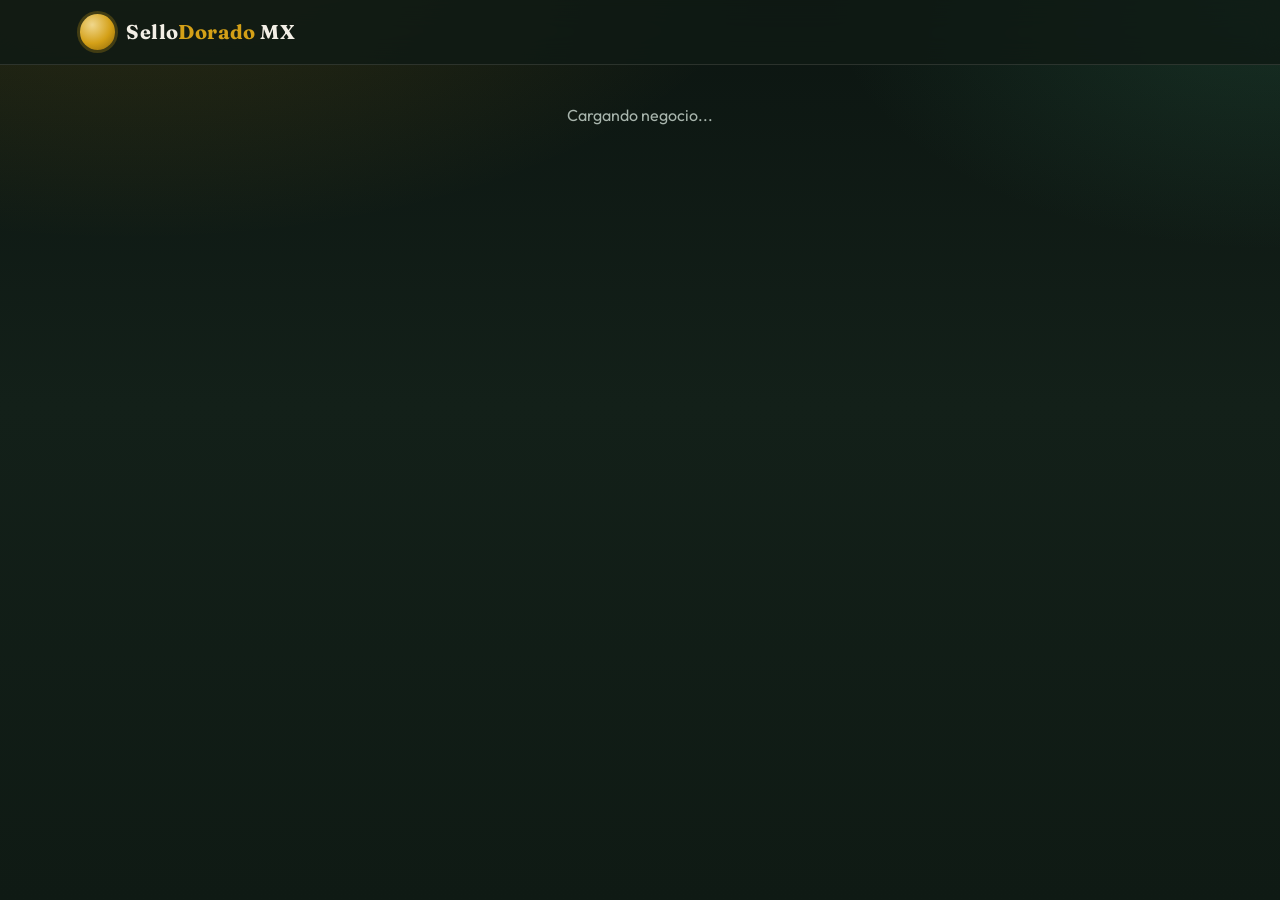
==== detail.html @ bd1f3316 "first commit" ====
<!DOCTYPE html>
<html lang="es">
<head>
  <meta charset="UTF-8" />
  <meta name="viewport" content="width=device-width, initial-scale=1" />
  <title>Detalle · SelloDorado MX</title>
  <link rel="preconnect" href="https://fonts.googleapis.com" />
  <link rel="preconnect" href="https://fonts.gstatic.com" crossorigin />
  <link href="https://fonts.googleapis.com/css2?family=Fraunces:opsz,wght@9..144,600;9..144,700&family=Outfit:wght@400;500;600;700&display=swap" rel="stylesheet" />
  <link rel="stylesheet" href="css/styles.css" />
</head>
<body>
  <header class="site-header">
    <div class="container nav">
      <a class="brand" href="index.html">
        <span class="brand-mark" aria-hidden="true"></span>
        <span class="brand-name">Sello<span>Dorado</span> MX</span>
      </a>
      <nav class="nav-links" id="nav-links"></nav>
    </div>
  </header>

  <main class="container" id="detail-root">
    <div class="state-box">Cargando negocio...</div>
  </main>

  <script src="js/config.js"></script>
  <script src="js/api.js"></script>
  <script src="js/chat-widget.js"></script>
  <script src="js/detail.js"></script>
</body>
</html>
---- css/styles.css ----
:root {
  --bg: #0f1a14;
  --bg-soft: #16241c;
  --surface: #1c2e24;
  --surface-2: #243a2e;
  --ink: #f3efe6;
  --muted: #a8b5ad;
  --gold: #d4a017;
  --gold-soft: #f0d78c;
  --accent: #2f6b4f;
  --accent-2: #3d8f68;
  --danger: #c45c4a;
  --ok: #3d8f68;
  --line: rgba(243, 239, 230, 0.12);
  --shadow: 0 18px 50px rgba(0, 0, 0, 0.35);
  --radius: 18px;
  --font-display: "Fraunces", Georgia, serif;
  --font-body: "Outfit", system-ui, sans-serif;
  --max: 1120px;
}

*,
*::before,
*::after {
  box-sizing: border-box;
}

html {
  scroll-behavior: smooth;
}

body {
  margin: 0;
  min-height: 100vh;
  font-family: var(--font-body);
  color: var(--ink);
  background:
    radial-gradient(1200px 600px at 10% -10%, rgba(212, 160, 23, 0.18), transparent 55%),
    radial-gradient(900px 500px at 100% 0%, rgba(61, 143, 104, 0.22), transparent 50%),
    linear-gradient(180deg, #0c1511 0%, #132019 45%, #0f1a14 100%);
  background-attachment: fixed;
}

a {
  color: inherit;
  text-decoration: none;
}

img {
  max-width: 100%;
  display: block;
}

button,
input,
textarea,
select {
  font: inherit;
}

.container {
  width: min(100% - 2rem, var(--max));
  margin-inline: auto;
}

/* Header */
.site-header {
  position: sticky;
  top: 0;
  z-index: 40;
  backdrop-filter: blur(14px);
  background: rgba(15, 26, 20, 0.82);
  border-bottom: 1px solid var(--line);
}

.nav {
  display: flex;
  align-items: center;
  justify-content: space-between;
  gap: 1rem;
  padding: 0.9rem 0;
}

.brand {
  display: flex;
  align-items: center;
  gap: 0.7rem;
}

.brand-mark {
  width: 2.2rem;
  height: 2.2rem;
  border-radius: 50%;
  background:
    radial-gradient(circle at 35% 30%, var(--gold-soft), var(--gold) 55%, #8a6508 100%);
  box-shadow: 0 0 0 3px rgba(212, 160, 23, 0.25);
  animation: seal-glow 3.5s ease-in-out infinite;
}

.brand-name {
  font-family: var(--font-display);
  font-weight: 700;
  font-size: 1.25rem;
  letter-spacing: 0.02em;
}

.brand-name span {
  color: var(--gold);
}

.nav-links {
  display: flex;
  align-items: center;
  gap: 0.75rem;
  flex-wrap: wrap;
}

.nav-links a,
.nav-links button {
  color: var(--muted);
  background: none;
  border: 0;
  cursor: pointer;
  padding: 0.4rem 0.6rem;
}

.nav-links a:hover,
.nav-links button:hover {
  color: var(--ink);
}

/* Hero */
.hero {
  padding: 3.5rem 0 2rem;
  animation: rise 0.8s ease both;
}

.hero-kicker {
  display: inline-block;
  color: var(--gold-soft);
  letter-spacing: 0.14em;
  text-transform: uppercase;
  font-size: 0.78rem;
  margin-bottom: 0.8rem;
}

.hero h1 {
  font-family: var(--font-display);
  font-size: clamp(2.2rem, 5vw, 3.6rem);
  line-height: 1.05;
  margin: 0 0 0.9rem;
  max-width: 14ch;
}

.hero p {
  margin: 0;
  color: var(--muted);
  max-width: 42ch;
  font-size: 1.05rem;
}

.hero-actions {
  display: flex;
  gap: 0.75rem;
  flex-wrap: wrap;
  margin-top: 1.5rem;
}

/* Buttons */
.btn {
  display: inline-flex;
  align-items: center;
  justify-content: center;
  gap: 0.4rem;
  border: 0;
  border-radius: 999px;
  padding: 0.75rem 1.2rem;
  cursor: pointer;
  font-weight: 600;
  transition: transform 0.2s ease, background 0.2s ease, color 0.2s ease;
}

.btn:hover {
  transform: translateY(-1px);
}

.btn-primary {
  background: linear-gradient(135deg, var(--gold), #b8860b);
  color: #1a1405;
}

.btn-ghost {
  background: transparent;
  color: var(--ink);
  border: 1px solid var(--line);
}

.btn-danger {
  background: var(--danger);
  color: white;
}

.btn-sm {
  padding: 0.45rem 0.9rem;
  font-size: 0.9rem;
}

/* Filters */
.toolbar {
  display: flex;
  flex-wrap: wrap;
  gap: 0.75rem;
  align-items: center;
  margin: 1.5rem 0 1rem;
}

.chip-row {
  display: flex;
  flex-wrap: wrap;
  gap: 0.5rem;
}

.chip {
  border: 1px solid var(--line);
  background: rgba(255, 255, 255, 0.03);
  color: var(--muted);
  border-radius: 999px;
  padding: 0.45rem 0.9rem;
  cursor: pointer;
  transition: 0.2s ease;
}

.chip:hover,
.chip.active {
  color: #1a1405;
  background: var(--gold);
  border-color: var(--gold);
}

.search {
  flex: 1;
  min-width: 200px;
  background: var(--surface);
  border: 1px solid var(--line);
  border-radius: 999px;
  color: var(--ink);
  padding: 0.7rem 1rem;
}

.search:focus {
  outline: 2px solid rgba(212, 160, 23, 0.45);
  border-color: transparent;
}

/* Grid */
.grid {
  display: grid;
  grid-template-columns: repeat(auto-fill, minmax(260px, 1fr));
  gap: 1.1rem;
  padding-bottom: 3rem;
}

.business-card {
  display: flex;
  flex-direction: column;
  background: linear-gradient(180deg, var(--surface), var(--bg-soft));
  border: 1px solid var(--line);
  border-radius: var(--radius);
  overflow: hidden;
  box-shadow: var(--shadow);
  transition: transform 0.25s ease, border-color 0.25s ease;
  animation: rise 0.6s ease both;
}

.business-card:hover {
  transform: translateY(-4px);
  border-color: rgba(212, 160, 23, 0.45);
}

.card-media {
  height: 150px;
  background:
    linear-gradient(135deg, rgba(47, 107, 79, 0.65), rgba(212, 160, 23, 0.35)),
    url("data:image/svg+xml,%3Csvg xmlns='http://www.w3.org/2000/svg' width='160' height='160' viewBox='0 0 40 40'%3E%3Cg fill='%23ffffff' fill-opacity='0.06'%3E%3Cpath d='M0 0h20v20H0V0zm20 20h20v20H20V20z'/%3E%3C/g%3E%3C/svg%3E");
  background-size: cover, 24px 24px;
  position: relative;
}

.card-badges {
  position: absolute;
  top: 0.7rem;
  left: 0.7rem;
  display: flex;
  gap: 0.35rem;
  flex-wrap: wrap;
}

.badge {
  font-size: 0.72rem;
  font-weight: 700;
  letter-spacing: 0.04em;
  text-transform: uppercase;
  padding: 0.28rem 0.55rem;
  border-radius: 999px;
  background: rgba(15, 26, 20, 0.8);
  color: var(--gold-soft);
}

.badge-ok {
  color: #b8f0d0;
}

.card-body {
  padding: 1rem 1.1rem 1.2rem;
  display: flex;
  flex-direction: column;
  gap: 0.45rem;
  flex: 1;
}

.card-body h3 {
  margin: 0;
  font-family: var(--font-display);
  font-size: 1.2rem;
}

.meta {
  color: var(--muted);
  font-size: 0.9rem;
}

.rating {
  color: var(--gold-soft);
  font-weight: 600;
}

/* Detail */
.detail-hero {
  padding: 2.2rem 0 1rem;
  animation: rise 0.7s ease both;
}

.detail-hero h1 {
  font-family: var(--font-display);
  font-size: clamp(2rem, 4vw, 3rem);
  margin: 0.4rem 0;
}

.detail-actions {
  display: flex;
  flex-wrap: wrap;
  gap: 0.6rem;
  margin-top: 1rem;
}

.panel {
  background: rgba(28, 46, 36, 0.72);
  border: 1px solid var(--line);
  border-radius: var(--radius);
  padding: 1.2rem;
  margin-bottom: 1rem;
}

.panel h2 {
  font-family: var(--font-display);
  font-size: 1.35rem;
  margin: 0 0 0.8rem;
}

.product-list,
.rating-list {
  display: grid;
  gap: 0.75rem;
}

.product-item,
.rating-item {
  padding: 0.85rem 1rem;
  border-radius: 12px;
  background: rgba(255, 255, 255, 0.03);
  border: 1px solid var(--line);
}

.product-item strong {
  display: block;
  margin-bottom: 0.2rem;
}

.price {
  color: var(--gold-soft);
  font-weight: 700;
}

/* Auth */
.auth-wrap {
  min-height: calc(100vh - 70px);
  display: grid;
  place-items: center;
  padding: 2rem 0;
}

.auth-card {
  width: min(100%, 420px);
  background: rgba(28, 46, 36, 0.88);
  border: 1px solid var(--line);
  border-radius: 22px;
  padding: 1.6rem;
  box-shadow: var(--shadow);
  animation: rise 0.6s ease both;
}

.auth-card h1 {
  font-family: var(--font-display);
  margin: 0 0 0.4rem;
}

.auth-card p {
  color: var(--muted);
  margin: 0 0 1.2rem;
}

.form {
  display: grid;
  gap: 0.85rem;
}

.form label {
  display: grid;
  gap: 0.35rem;
  font-size: 0.92rem;
  color: var(--muted);
}

.form input,
.form textarea,
.form select {
  width: 100%;
  border-radius: 12px;
  border: 1px solid var(--line);
  background: var(--bg);
  color: var(--ink);
  padding: 0.7rem 0.85rem;
}

.form input:focus,
.form textarea:focus,
.form select:focus {
  outline: 2px solid rgba(212, 160, 23, 0.4);
  border-color: transparent;
}

.form .btn {
  width: 100%;
  margin-top: 0.3rem;
}

.form-msg {
  min-height: 1.2rem;
  font-size: 0.9rem;
}

.form-msg.error {
  color: #ffb4a8;
}

.form-msg.ok {
  color: #b8f0d0;
}

.auth-switch {
  margin-top: 1rem;
  text-align: center;
  color: var(--muted);
}

.auth-switch a {
  color: var(--gold-soft);
}

/* Empty / loading */
.state-box {
  text-align: center;
  color: var(--muted);
  padding: 2.5rem 1rem;
}

.footer {
  border-top: 1px solid var(--line);
  padding: 1.4rem 0 2rem;
  color: var(--muted);
  font-size: 0.9rem;
}

.footer a {
  color: var(--gold-soft);
}

/* Chat widget */
#chat-widget-container {
  position: fixed;
  right: 1.1rem;
  bottom: 1.1rem;
  z-index: 80;
  font-family: var(--font-body);
}

.chat-bubble {
  width: 58px;
  height: 58px;
  border-radius: 50%;
  border: 0;
  cursor: pointer;
  background: linear-gradient(145deg, var(--gold), #a67c00);
  color: #1a1405;
  font-size: 1.4rem;
  box-shadow: var(--shadow);
  transition: transform 0.2s ease;
}

.chat-bubble:hover {
  transform: scale(1.05);
}

.chat-panel {
  width: min(92vw, 340px);
  height: 440px;
  margin-bottom: 0.7rem;
  display: none;
  flex-direction: column;
  background: #132019;
  border: 1px solid var(--line);
  border-radius: 18px;
  overflow: hidden;
  box-shadow: var(--shadow);
}

.chat-panel.open {
  display: flex;
  animation: rise 0.35s ease both;
}

.chat-header {
  padding: 0.85rem 1rem;
  background: var(--surface);
  display: flex;
  justify-content: space-between;
  align-items: center;
  border-bottom: 1px solid var(--line);
}

.chat-header strong {
  font-family: var(--font-display);
}

.chat-close {
  background: none;
  border: 0;
  color: var(--muted);
  cursor: pointer;
  font-size: 1.2rem;
}

.chat-messages {
  flex: 1;
  overflow-y: auto;
  padding: 0.9rem;
  display: flex;
  flex-direction: column;
  gap: 0.55rem;
}

.msg {
  max-width: 85%;
  padding: 0.65rem 0.8rem;
  border-radius: 14px;
  font-size: 0.92rem;
  line-height: 1.35;
}

.msg.bot {
  align-self: flex-start;
  background: var(--surface-2);
}

.msg.user {
  align-self: flex-end;
  background: rgba(212, 160, 23, 0.2);
  border: 1px solid rgba(212, 160, 23, 0.35);
}

.chat-wa {
  margin: 0 0.9rem 0.5rem;
  display: none;
}

.chat-wa.show {
  display: block;
}

.chat-wa a {
  display: block;
  text-align: center;
  background: #25d366;
  color: #073b1d;
  font-weight: 700;
  padding: 0.7rem;
  border-radius: 12px;
}

.chat-input-row {
  display: flex;
  gap: 0.4rem;
  padding: 0.7rem;
  border-top: 1px solid var(--line);
}

.chat-input-row input {
  flex: 1;
  border-radius: 999px;
  border: 1px solid var(--line);
  background: var(--bg);
  color: var(--ink);
  padding: 0.6rem 0.9rem;
}

.chat-input-row button {
  border: 0;
  border-radius: 999px;
  background: var(--gold);
  color: #1a1405;
  font-weight: 700;
  padding: 0 0.95rem;
  cursor: pointer;
}

@keyframes rise {
  from {
    opacity: 0;
    transform: translateY(12px);
  }
  to {
    opacity: 1;
    transform: translateY(0);
  }
}

@keyframes seal-glow {
  0%,
  100% {
    box-shadow: 0 0 0 3px rgba(212, 160, 23, 0.2);
  }
  50% {
    box-shadow: 0 0 0 6px rgba(212, 160, 23, 0.35);
  }
}

@media (max-width: 640px) {
  .hero {
    padding-top: 2.2rem;
  }

  .nav-links a.docs-link {
    display: none;
  }
}
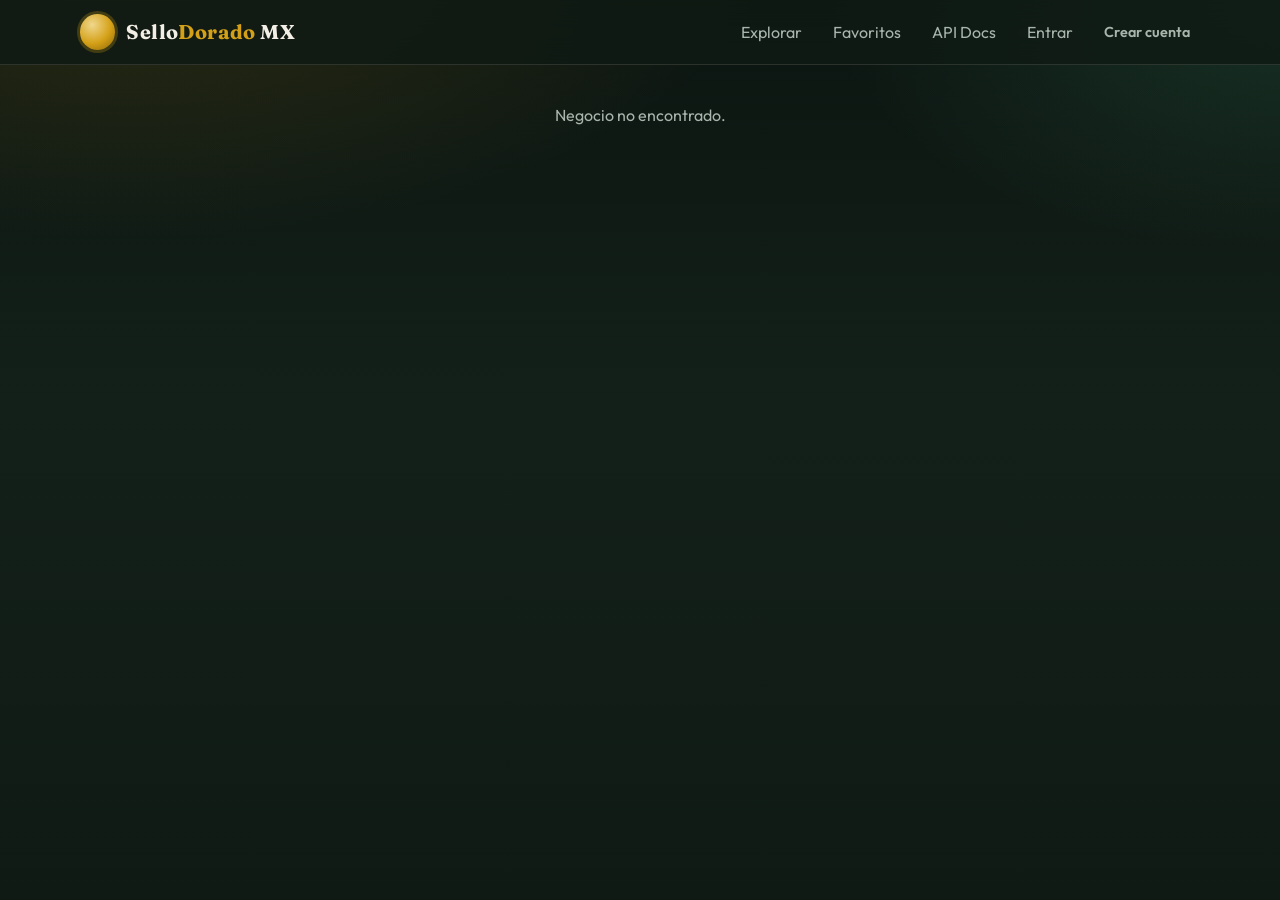
==== commit a655ac64: "fix de imagenes" ====
--- a/detail.html
+++ b/detail.html
@@ -7,7 +7,7 @@
   <link rel="preconnect" href="https://fonts.googleapis.com" />
   <link rel="preconnect" href="https://fonts.gstatic.com" crossorigin />
   <link href="https://fonts.googleapis.com/css2?family=Fraunces:opsz,wght@9..144,600;9..144,700&family=Outfit:wght@400;500;600;700&display=swap" rel="stylesheet" />
-  <link rel="stylesheet" href="css/styles.css" />
+  <link rel="stylesheet" href="css/styles.css?v=3" />
 </head>
 <body>
   <header class="site-header">
@@ -25,8 +25,8 @@
   </main>
 
   <script src="js/config.js"></script>
-  <script src="js/api.js"></script>
-  <script src="js/chat-widget.js"></script>
-  <script src="js/detail.js"></script>
+  <script src="js/api.js?v=3"></script>
+  <script src="js/chat-widget.js?v=4"></script>
+  <script src="js/detail.js?v=4"></script>
 </body>
 </html>
--- a/css/styles.css
+++ b/css/styles.css
@@ -500,7 +500,7 @@
   position: fixed;
   right: 1.1rem;
   bottom: 1.1rem;
-  z-index: 80;
+  z-index: 9999;
   font-family: var(--font-body);
 }
 
@@ -654,6 +654,169 @@
   }
 }
 
+.badge-danger {
+  color: #ffb4a8;
+}
+
+.progress-bar {
+  height: 10px;
+  border-radius: 999px;
+  background: rgba(255, 255, 255, 0.08);
+  overflow: hidden;
+  margin: 0.5rem 0;
+}
+
+.progress-bar > span {
+  display: block;
+  height: 100%;
+  background: linear-gradient(90deg, var(--accent-2), var(--gold));
+}
+
+.table-wrap {
+  overflow-x: auto;
+}
+
+.data-table {
+  width: 100%;
+  border-collapse: collapse;
+  font-size: 0.92rem;
+}
+
+.data-table th,
+.data-table td {
+  text-align: left;
+  padding: 0.7rem 0.55rem;
+  border-bottom: 1px solid var(--line);
+  vertical-align: top;
+}
+
+.data-table th {
+  color: var(--muted);
+  font-weight: 600;
+}
+
+.tabs {
+  display: flex;
+  flex-wrap: wrap;
+  gap: 0.5rem;
+  margin: 1rem 0 1.25rem;
+}
+
+.tabs .tab,
+button.tab {
+  border: 1px solid rgba(243, 239, 230, 0.22);
+  background: rgba(28, 46, 36, 0.9);
+  color: #a8b5ad;
+  border-radius: 999px;
+  padding: 0.55rem 1.05rem;
+  cursor: pointer;
+  font-family: var(--font-body);
+  font-weight: 600;
+  font-size: 0.92rem;
+  transition: background 0.2s ease, color 0.2s ease, border-color 0.2s ease;
+}
+
+.tabs .tab:hover,
+button.tab:hover {
+  color: #f3efe6;
+  border-color: rgba(212, 160, 23, 0.45);
+}
+
+.tabs .tab.active,
+button.tab.active {
+  background: linear-gradient(135deg, #d4a017, #b8860b);
+  color: #1a1405;
+  border-color: #d4a017;
+}
+
+.doc-preview {
+  display: grid;
+  grid-template-columns: repeat(auto-fit, minmax(180px, 1fr));
+  gap: 0.75rem;
+  margin-top: 0.75rem;
+}
+
+.doc-preview figure {
+  margin: 0;
+  background: rgba(0, 0, 0, 0.25);
+  border: 1px solid var(--line);
+  border-radius: 12px;
+  overflow: hidden;
+  min-height: 320px;
+  display: flex;
+  flex-direction: column;
+}
+
+.doc-preview img {
+  width: 100%;
+  height: auto;
+  max-height: 480px;
+  object-fit: contain;
+  object-position: center top;
+  background: #0c1511;
+  flex: 1;
+  cursor: zoom-in;
+}
+
+.doc-preview figcaption {
+  padding: 0.4rem 0.55rem;
+  font-size: 0.75rem;
+  color: var(--muted);
+}
+
+.doc-preview .doc-loading {
+  display: grid;
+  place-items: center;
+  height: 320px;
+  color: var(--muted);
+  font-size: 0.85rem;
+}
+
+.merchant-card {
+  border: 1px solid var(--line);
+  border-radius: 14px;
+  padding: 1rem;
+  margin-bottom: 0.85rem;
+  background: rgba(255, 255, 255, 0.02);
+}
+
+.split-2 {
+  display: grid;
+  gap: 1rem;
+  grid-template-columns: repeat(auto-fit, minmax(280px, 1fr));
+}
+
+.stack {
+  display: grid;
+  gap: 0.75rem;
+}
+
+.inline-actions {
+  display: flex;
+  flex-wrap: wrap;
+  gap: 0.4rem;
+}
+
+.qr-box {
+  font-family: ui-monospace, monospace;
+  font-size: 0.82rem;
+  word-break: break-all;
+  background: rgba(0, 0, 0, 0.25);
+  border: 1px solid var(--line);
+  border-radius: 12px;
+  padding: 0.85rem;
+}
+
+.muted {
+  color: var(--muted);
+}
+
+.section-title {
+  font-family: var(--font-display);
+  font-size: 1.5rem;
+  margin: 0 0 0.35rem;
+}
+
 @media (max-width: 640px) {
   .hero {
     padding-top: 2.2rem;
